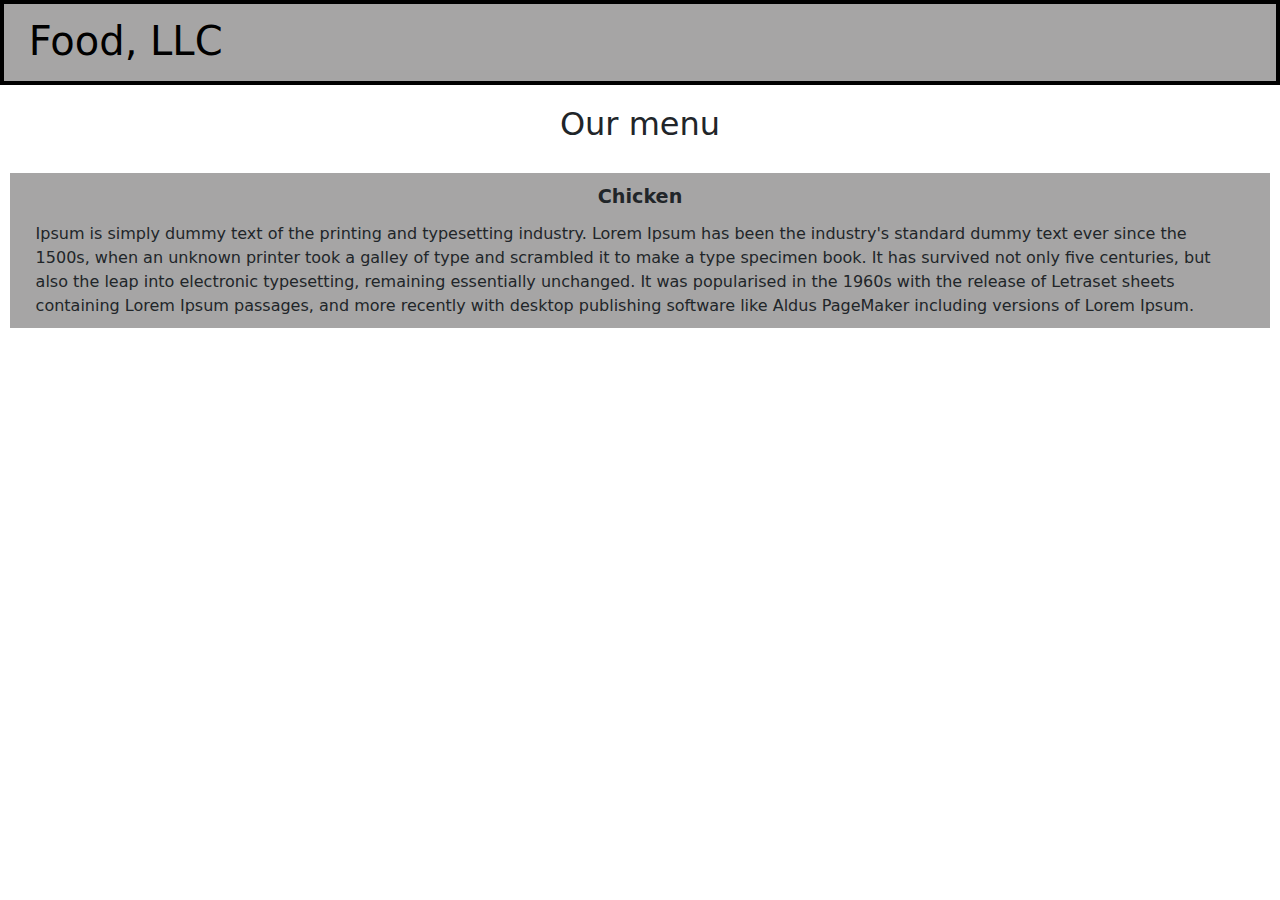
==== Assignment 3/index.html @ 95686270 "Add files via upload" ====
<!doctype html>
<html lang="en">
  <head>
    <meta charset="utf-8">
    <meta http-equiv="X-UA-Compatible" content="IE=edge">
    <meta name="viewport" content="width=device-width, initial-scale=1">

    <title>Assignment solution for Module 3</title>
    <link rel="stylesheet" href="css/bootstrap.min.css">
    <link rel="stylesheet" href="css/styles.css">
  </head>
<body>

    <header>
        <nav id="header-nav" class="navbar navbar-default">
          <div class="container">
            <div class="navbar-header">         
              <div class="navbar-brand">
                <h1> Food, LLC</h1>
              </div>
            </div>
            <!-- https://getbootstrap.com/docs/4.0/components/navbar/-->
            <!-- https://getbootstrap.com/docs/5.0/components/collapse/-->
            <button type="button" class="navbar-toggler" data-bs-toggle="collapse" data-bs-target="#collapsable-nav" aria-expanded="false" aria-controls="collapsable-nav">
                <span class="visually-hidden">Toggle navigation</span>
                <span class="navbar-toggler-icon"></span>
            </button>
          </div>

          <div id="collapsable-nav" class="navbar-collapse collapse">
            <ul id="nav-list" class="nav navbar-nav">
             <li> 
              <a href="#">Chicken</a>
            </li>
            <li>
              <a href="#">Beef</a>
            </li>
            <li>
              <a href="#">Sushi</a>
            </li>
            </ul><!-- #nav-list -->
         </div><!-- .collapse .navbar-collapse -->
        </nav>    
    </header>

  <h2>Our menu</h2>
  <div>
      <p id="p1"> <span id="d1"> Chicken </span> Ipsum is simply dummy text of the printing and typesetting industry. 
          Lorem Ipsum has been the industry's standard dummy text ever since the 1500s, when an unknown 
          printer took a galley of type and scrambled it to make a type specimen book. It has survived 
          not only five centuries, but also the leap into electronic typesetting, remaining essentially unchanged. 
          It was popularised in the 1960s with the release of Letraset sheets containing Lorem Ipsum passages, and more 
          recently with desktop publishing software like Aldus PageMaker including versions of Lorem Ipsum.</p>
  </div>
  <!-- jQuery (Bootstrap JS plugins depend on it) -->
  <script src="js/jquery-3.7.0.min.js"></script>
  <script src="js/bootstrap.min.js"></script>
  <script src="js/script.js"></script>

  
</body>
</html>
---- Assignment 3/css/styles.css ----
#header-nav {
    background-color: rgb(166, 165, 165);
    border-radius:0;
    border: 4px solid black
    

}
h1 {
    float: left;
}

h2 {
    margin-top: 20px;
    text-align: center;
    margin-bottom: 20px;
}
.navbar-toggler {
    float: right;
    
}
@media (min-width: 768px){
    .navbar-toggler {
        display: none;
        
    }
}

.container, .container-lg, .container-md, .container-sm {
    max-width: 98%;
}

p {
    background-color: rgb(166, 165, 165);
    padding: 10px 2% 10px 2%;
    border: 10px solid rgb(255, 255, 255);
    margin: 0;
}


#d1 { 
    font-size: 120%;
    font-weight: bold;
    padding: 10px 10% 0px 10%;
    margin: 0px;
    width: 100%;
    text-align: center;
    position: relative;
    top: -10px; 
    display:inline-block;
    
}

#nav-list {
    margin-top: 10px;
    text-align: center;
    font-size: 1.3em;
    color: black;
    
}

#nav-list li:hover {
    background: #E7E7E7;
}
#nav-list li {
    border-top: 4px solid rgb(0, 0, 0);
}

.row{
    width: 99%;
    margin-left: 0.5%;
}
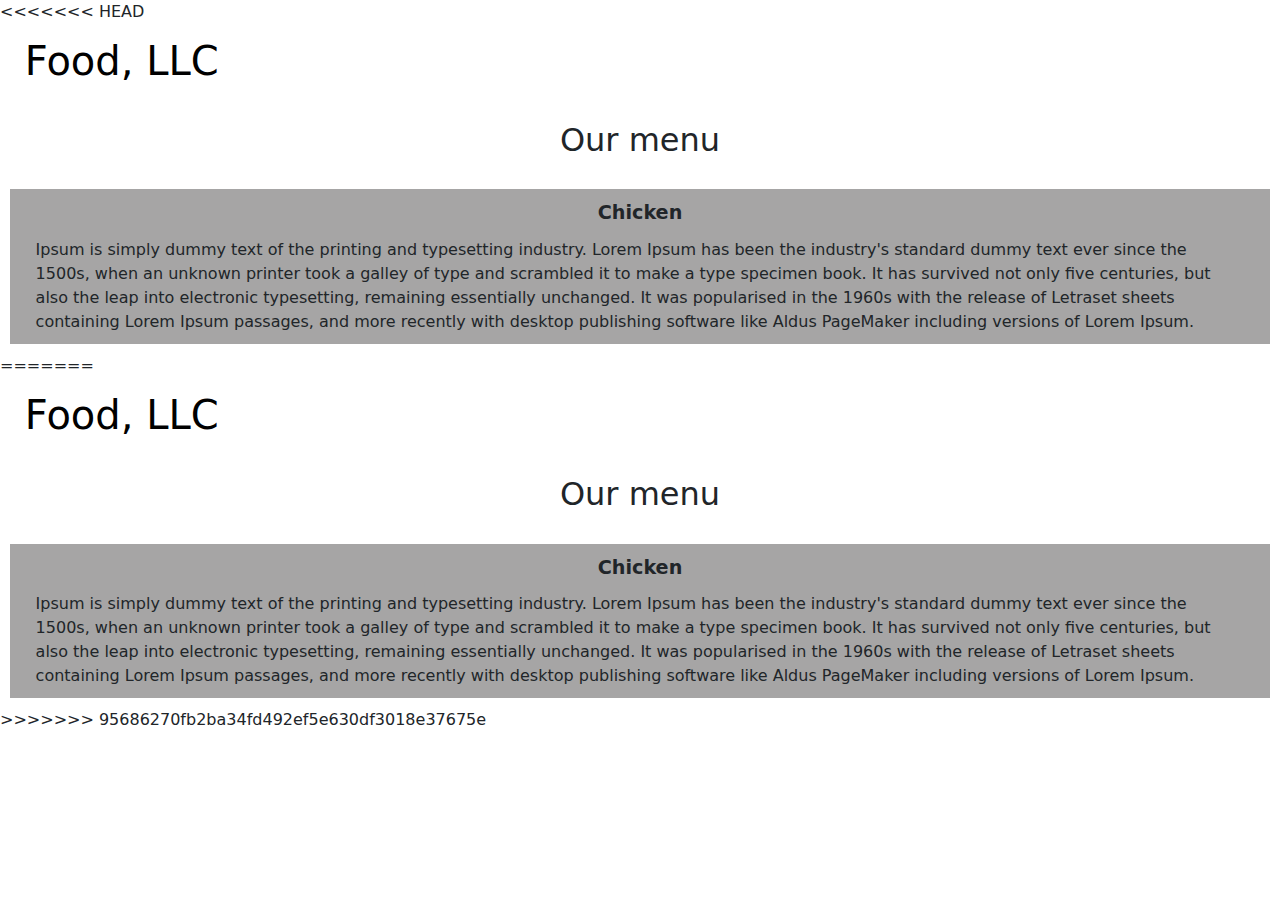
==== commit 25d89167: "Hola" ====
--- a/Assignment 3/index.html
+++ b/Assignment 3/index.html
@@ -1,62 +1,126 @@
-<!doctype html>
-<html lang="en">
-  <head>
-    <meta charset="utf-8">
-    <meta http-equiv="X-UA-Compatible" content="IE=edge">
-    <meta name="viewport" content="width=device-width, initial-scale=1">
-
-    <title>Assignment solution for Module 3</title>
-    <link rel="stylesheet" href="css/bootstrap.min.css">
-    <link rel="stylesheet" href="css/styles.css">
-  </head>
-<body>
-
-    <header>
-        <nav id="header-nav" class="navbar navbar-default">
-          <div class="container">
-            <div class="navbar-header">         
-              <div class="navbar-brand">
-                <h1> Food, LLC</h1>
-              </div>
-            </div>
-            <!-- https://getbootstrap.com/docs/4.0/components/navbar/-->
-            <!-- https://getbootstrap.com/docs/5.0/components/collapse/-->
-            <button type="button" class="navbar-toggler" data-bs-toggle="collapse" data-bs-target="#collapsable-nav" aria-expanded="false" aria-controls="collapsable-nav">
-                <span class="visually-hidden">Toggle navigation</span>
-                <span class="navbar-toggler-icon"></span>
-            </button>
-          </div>
-
-          <div id="collapsable-nav" class="navbar-collapse collapse">
-            <ul id="nav-list" class="nav navbar-nav">
-             <li> 
-              <a href="#">Chicken</a>
-            </li>
-            <li>
-              <a href="#">Beef</a>
-            </li>
-            <li>
-              <a href="#">Sushi</a>
-            </li>
-            </ul><!-- #nav-list -->
-         </div><!-- .collapse .navbar-collapse -->
-        </nav>    
-    </header>
-
-  <h2>Our menu</h2>
-  <div>
-      <p id="p1"> <span id="d1"> Chicken </span> Ipsum is simply dummy text of the printing and typesetting industry. 
-          Lorem Ipsum has been the industry's standard dummy text ever since the 1500s, when an unknown 
-          printer took a galley of type and scrambled it to make a type specimen book. It has survived 
-          not only five centuries, but also the leap into electronic typesetting, remaining essentially unchanged. 
-          It was popularised in the 1960s with the release of Letraset sheets containing Lorem Ipsum passages, and more 
-          recently with desktop publishing software like Aldus PageMaker including versions of Lorem Ipsum.</p>
-  </div>
-  <!-- jQuery (Bootstrap JS plugins depend on it) -->
-  <script src="js/jquery-3.7.0.min.js"></script>
-  <script src="js/bootstrap.min.js"></script>
-  <script src="js/script.js"></script>
-
-  
-</body>
+<<<<<<< HEAD
+<!doctype html>
+<html lang="en">
+  <head>
+    <meta charset="utf-8">
+    <meta http-equiv="X-UA-Compatible" content="IE=edge">
+    <meta name="viewport" content="width=device-width, initial-scale=1">
+
+    <title>Assignment solution for Module 3</title>
+    <link rel="stylesheet" href="css/bootstrap.min.css">
+    <link rel="stylesheet" href="css/styles.css">
+  </head>
+<body>
+
+    <header>
+        <nav id="header-nav" class="navbar navbar-default">
+          <div class="container">
+            <div class="navbar-header">         
+              <div class="navbar-brand">
+                <h1> Food, LLC</h1>
+              </div>
+            </div>
+            <!-- https://getbootstrap.com/docs/4.0/components/navbar/-->
+            <!-- https://getbootstrap.com/docs/5.0/components/collapse/-->
+            <button type="button" class="navbar-toggler" data-bs-toggle="collapse" data-bs-target="#collapsable-nav" aria-expanded="false" aria-controls="collapsable-nav">
+                <span class="visually-hidden">Toggle navigation</span>
+                <span class="navbar-toggler-icon"></span>
+            </button>
+          </div>
+
+          <div id="collapsable-nav" class="navbar-collapse collapse">
+            <ul id="nav-list" class="nav navbar-nav">
+             <li> 
+              <a href="#">Chicken</a>
+            </li>
+            <li>
+              <a href="#">Beef</a>
+            </li>
+            <li>
+              <a href="#">Sushi</a>
+            </li>
+            </ul><!-- #nav-list -->
+         </div><!-- .collapse .navbar-collapse -->
+        </nav>    
+    </header>
+
+  <h2>Our menu</h2>
+  <div>
+      <p id="p1"> <span id="d1"> Chicken </span> Ipsum is simply dummy text of the printing and typesetting industry. 
+          Lorem Ipsum has been the industry's standard dummy text ever since the 1500s, when an unknown 
+          printer took a galley of type and scrambled it to make a type specimen book. It has survived 
+          not only five centuries, but also the leap into electronic typesetting, remaining essentially unchanged. 
+          It was popularised in the 1960s with the release of Letraset sheets containing Lorem Ipsum passages, and more 
+          recently with desktop publishing software like Aldus PageMaker including versions of Lorem Ipsum.</p>
+  </div>
+  <!-- jQuery (Bootstrap JS plugins depend on it) -->
+  <script src="js/jquery-3.7.0.min.js"></script>
+  <script src="js/bootstrap.min.js"></script>
+  <script src="js/script.js"></script>
+
+  
+</body>
+=======
+<!doctype html>
+<html lang="en">
+  <head>
+    <meta charset="utf-8">
+    <meta http-equiv="X-UA-Compatible" content="IE=edge">
+    <meta name="viewport" content="width=device-width, initial-scale=1">
+
+    <title>Assignment solution for Module 3</title>
+    <link rel="stylesheet" href="css/bootstrap.min.css">
+    <link rel="stylesheet" href="css/styles.css">
+  </head>
+<body>
+
+    <header>
+        <nav id="header-nav" class="navbar navbar-default">
+          <div class="container">
+            <div class="navbar-header">         
+              <div class="navbar-brand">
+                <h1> Food, LLC</h1>
+              </div>
+            </div>
+            <!-- https://getbootstrap.com/docs/4.0/components/navbar/-->
+            <!-- https://getbootstrap.com/docs/5.0/components/collapse/-->
+            <button type="button" class="navbar-toggler" data-bs-toggle="collapse" data-bs-target="#collapsable-nav" aria-expanded="false" aria-controls="collapsable-nav">
+                <span class="visually-hidden">Toggle navigation</span>
+                <span class="navbar-toggler-icon"></span>
+            </button>
+          </div>
+
+          <div id="collapsable-nav" class="navbar-collapse collapse">
+            <ul id="nav-list" class="nav navbar-nav">
+             <li> 
+              <a href="#">Chicken</a>
+            </li>
+            <li>
+              <a href="#">Beef</a>
+            </li>
+            <li>
+              <a href="#">Sushi</a>
+            </li>
+            </ul><!-- #nav-list -->
+         </div><!-- .collapse .navbar-collapse -->
+        </nav>    
+    </header>
+
+  <h2>Our menu</h2>
+  <div>
+      <p id="p1"> <span id="d1"> Chicken </span> Ipsum is simply dummy text of the printing and typesetting industry. 
+          Lorem Ipsum has been the industry's standard dummy text ever since the 1500s, when an unknown 
+          printer took a galley of type and scrambled it to make a type specimen book. It has survived 
+          not only five centuries, but also the leap into electronic typesetting, remaining essentially unchanged. 
+          It was popularised in the 1960s with the release of Letraset sheets containing Lorem Ipsum passages, and more 
+          recently with desktop publishing software like Aldus PageMaker including versions of Lorem Ipsum.</p>
+  </div>
+  <!-- jQuery (Bootstrap JS plugins depend on it) -->
+  <script src="js/jquery-3.7.0.min.js"></script>
+  <script src="js/bootstrap.min.js"></script>
+  <script src="js/script.js"></script>
+
+  
+</body>
+>>>>>>> 95686270fb2ba34fd492ef5e630df3018e37675e
 </html>--- a/Assignment 3/css/styles.css
+++ b/Assignment 3/css/styles.css
@@ -1,71 +1,145 @@
-#header-nav {
-    background-color: rgb(166, 165, 165);
-    border-radius:0;
-    border: 4px solid black
-    
-
-}
-h1 {
-    float: left;
-}
-
-h2 {
-    margin-top: 20px;
-    text-align: center;
-    margin-bottom: 20px;
-}
-.navbar-toggler {
-    float: right;
-    
-}
-@media (min-width: 768px){
-    .navbar-toggler {
-        display: none;
-        
-    }
-}
-
-.container, .container-lg, .container-md, .container-sm {
-    max-width: 98%;
-}
-
-p {
-    background-color: rgb(166, 165, 165);
-    padding: 10px 2% 10px 2%;
-    border: 10px solid rgb(255, 255, 255);
-    margin: 0;
-}
-
-
-#d1 { 
-    font-size: 120%;
-    font-weight: bold;
-    padding: 10px 10% 0px 10%;
-    margin: 0px;
-    width: 100%;
-    text-align: center;
-    position: relative;
-    top: -10px; 
-    display:inline-block;
-    
-}
-
-#nav-list {
-    margin-top: 10px;
-    text-align: center;
-    font-size: 1.3em;
-    color: black;
-    
-}
-
-#nav-list li:hover {
-    background: #E7E7E7;
-}
-#nav-list li {
-    border-top: 4px solid rgb(0, 0, 0);
-}
-
-.row{
-    width: 99%;
-    margin-left: 0.5%;
-}
+<<<<<<< HEAD
+#header-nav {
+    background-color: rgb(166, 165, 165);
+    border-radius:0;
+    border: 4px solid black
+    
+
+}
+h1 {
+    float: left;
+}
+
+h2 {
+    margin-top: 20px;
+    text-align: center;
+    margin-bottom: 20px;
+}
+.navbar-toggler {
+    float: right;
+    
+}
+@media (min-width: 768px){
+    .navbar-toggler {
+        display: none;
+        
+    }
+}
+
+.container, .container-lg, .container-md, .container-sm {
+    max-width: 98%;
+}
+
+p {
+    background-color: rgb(166, 165, 165);
+    padding: 10px 2% 10px 2%;
+    border: 10px solid rgb(255, 255, 255);
+    margin: 0;
+}
+
+
+#d1 { 
+    font-size: 120%;
+    font-weight: bold;
+    padding: 10px 10% 0px 10%;
+    margin: 0px;
+    width: 100%;
+    text-align: center;
+    position: relative;
+    top: -10px; 
+    display:inline-block;
+    
+}
+
+#nav-list {
+    margin-top: 10px;
+    text-align: center;
+    font-size: 1.3em;
+    color: black;
+    
+}
+
+#nav-list li:hover {
+    background: #E7E7E7;
+}
+#nav-list li {
+    border-top: 4px solid rgb(0, 0, 0);
+}
+
+.row{
+    width: 99%;
+    margin-left: 0.5%;
+}
+=======
+#header-nav {
+    background-color: rgb(166, 165, 165);
+    border-radius:0;
+    border: 4px solid black
+    
+
+}
+h1 {
+    float: left;
+}
+
+h2 {
+    margin-top: 20px;
+    text-align: center;
+    margin-bottom: 20px;
+}
+.navbar-toggler {
+    float: right;
+    
+}
+@media (min-width: 768px){
+    .navbar-toggler {
+        display: none;
+        
+    }
+}
+
+.container, .container-lg, .container-md, .container-sm {
+    max-width: 98%;
+}
+
+p {
+    background-color: rgb(166, 165, 165);
+    padding: 10px 2% 10px 2%;
+    border: 10px solid rgb(255, 255, 255);
+    margin: 0;
+}
+
+
+#d1 { 
+    font-size: 120%;
+    font-weight: bold;
+    padding: 10px 10% 0px 10%;
+    margin: 0px;
+    width: 100%;
+    text-align: center;
+    position: relative;
+    top: -10px; 
+    display:inline-block;
+    
+}
+
+#nav-list {
+    margin-top: 10px;
+    text-align: center;
+    font-size: 1.3em;
+    color: black;
+    
+}
+
+#nav-list li:hover {
+    background: #E7E7E7;
+}
+#nav-list li {
+    border-top: 4px solid rgb(0, 0, 0);
+}
+
+.row{
+    width: 99%;
+    margin-left: 0.5%;
+}
+>>>>>>> 95686270fb2ba34fd492ef5e630df3018e37675e
--- a/Assignment 3/css/styles.css
+++ b/Assignment 3/css/styles.css
@@ -1,71 +1,145 @@
-#header-nav {
-    background-color: rgb(166, 165, 165);
-    border-radius:0;
-    border: 4px solid black
-    
-
-}
-h1 {
-    float: left;
-}
-
-h2 {
-    margin-top: 20px;
-    text-align: center;
-    margin-bottom: 20px;
-}
-.navbar-toggler {
-    float: right;
-    
-}
-@media (min-width: 768px){
-    .navbar-toggler {
-        display: none;
-        
-    }
-}
-
-.container, .container-lg, .container-md, .container-sm {
-    max-width: 98%;
-}
-
-p {
-    background-color: rgb(166, 165, 165);
-    padding: 10px 2% 10px 2%;
-    border: 10px solid rgb(255, 255, 255);
-    margin: 0;
-}
-
-
-#d1 { 
-    font-size: 120%;
-    font-weight: bold;
-    padding: 10px 10% 0px 10%;
-    margin: 0px;
-    width: 100%;
-    text-align: center;
-    position: relative;
-    top: -10px; 
-    display:inline-block;
-    
-}
-
-#nav-list {
-    margin-top: 10px;
-    text-align: center;
-    font-size: 1.3em;
-    color: black;
-    
-}
-
-#nav-list li:hover {
-    background: #E7E7E7;
-}
-#nav-list li {
-    border-top: 4px solid rgb(0, 0, 0);
-}
-
-.row{
-    width: 99%;
-    margin-left: 0.5%;
-}
+<<<<<<< HEAD
+#header-nav {
+    background-color: rgb(166, 165, 165);
+    border-radius:0;
+    border: 4px solid black
+    
+
+}
+h1 {
+    float: left;
+}
+
+h2 {
+    margin-top: 20px;
+    text-align: center;
+    margin-bottom: 20px;
+}
+.navbar-toggler {
+    float: right;
+    
+}
+@media (min-width: 768px){
+    .navbar-toggler {
+        display: none;
+        
+    }
+}
+
+.container, .container-lg, .container-md, .container-sm {
+    max-width: 98%;
+}
+
+p {
+    background-color: rgb(166, 165, 165);
+    padding: 10px 2% 10px 2%;
+    border: 10px solid rgb(255, 255, 255);
+    margin: 0;
+}
+
+
+#d1 { 
+    font-size: 120%;
+    font-weight: bold;
+    padding: 10px 10% 0px 10%;
+    margin: 0px;
+    width: 100%;
+    text-align: center;
+    position: relative;
+    top: -10px; 
+    display:inline-block;
+    
+}
+
+#nav-list {
+    margin-top: 10px;
+    text-align: center;
+    font-size: 1.3em;
+    color: black;
+    
+}
+
+#nav-list li:hover {
+    background: #E7E7E7;
+}
+#nav-list li {
+    border-top: 4px solid rgb(0, 0, 0);
+}
+
+.row{
+    width: 99%;
+    margin-left: 0.5%;
+}
+=======
+#header-nav {
+    background-color: rgb(166, 165, 165);
+    border-radius:0;
+    border: 4px solid black
+    
+
+}
+h1 {
+    float: left;
+}
+
+h2 {
+    margin-top: 20px;
+    text-align: center;
+    margin-bottom: 20px;
+}
+.navbar-toggler {
+    float: right;
+    
+}
+@media (min-width: 768px){
+    .navbar-toggler {
+        display: none;
+        
+    }
+}
+
+.container, .container-lg, .container-md, .container-sm {
+    max-width: 98%;
+}
+
+p {
+    background-color: rgb(166, 165, 165);
+    padding: 10px 2% 10px 2%;
+    border: 10px solid rgb(255, 255, 255);
+    margin: 0;
+}
+
+
+#d1 { 
+    font-size: 120%;
+    font-weight: bold;
+    padding: 10px 10% 0px 10%;
+    margin: 0px;
+    width: 100%;
+    text-align: center;
+    position: relative;
+    top: -10px; 
+    display:inline-block;
+    
+}
+
+#nav-list {
+    margin-top: 10px;
+    text-align: center;
+    font-size: 1.3em;
+    color: black;
+    
+}
+
+#nav-list li:hover {
+    background: #E7E7E7;
+}
+#nav-list li {
+    border-top: 4px solid rgb(0, 0, 0);
+}
+
+.row{
+    width: 99%;
+    margin-left: 0.5%;
+}
+>>>>>>> 95686270fb2ba34fd492ef5e630df3018e37675e
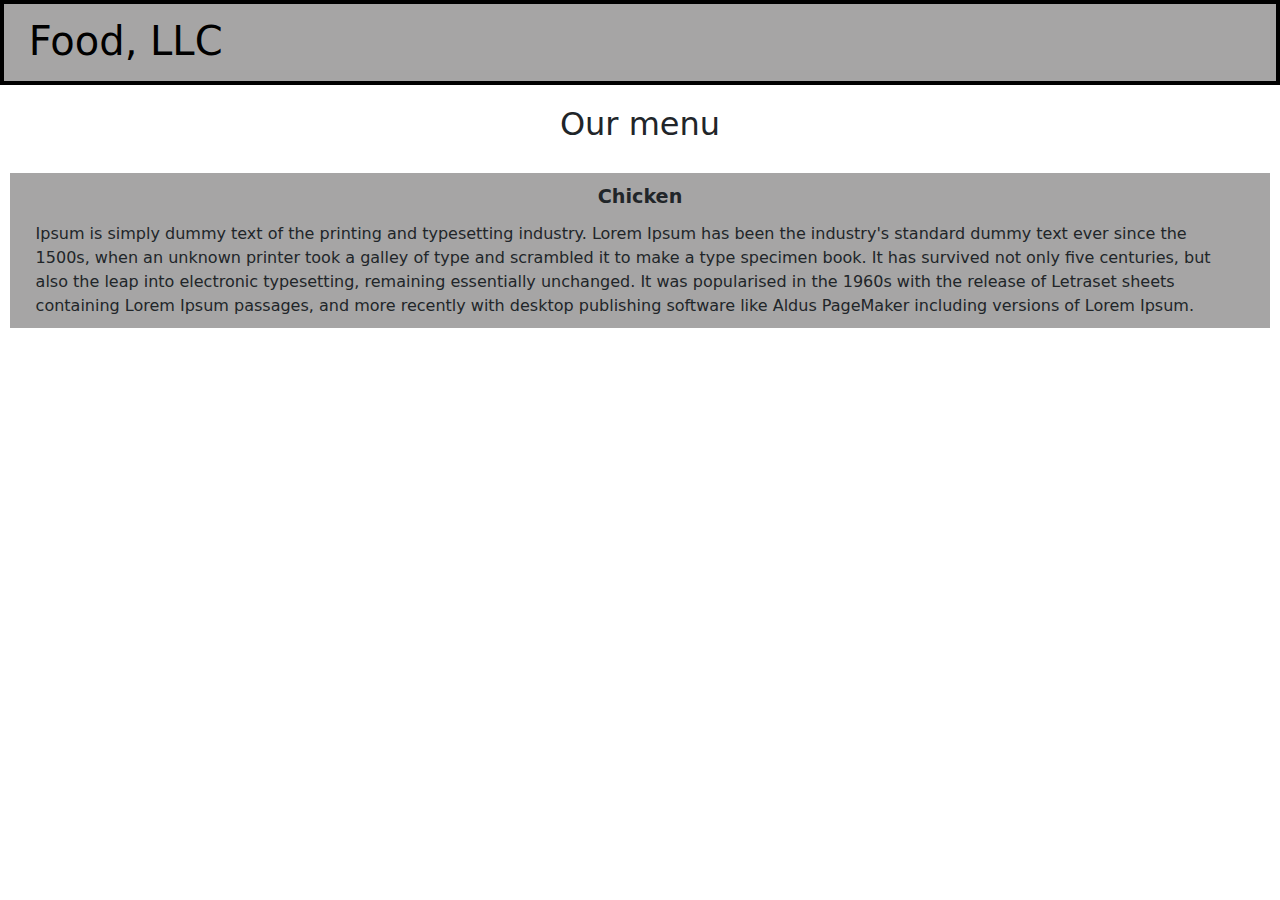
==== commit 287b3779: "Hello" ====
--- a/Assignment 3/index.html
+++ b/Assignment 3/index.html
@@ -1,4 +1,4 @@
-<<<<<<< HEAD
+
 <!doctype html>
 <html lang="en">
   <head>
@@ -60,67 +60,4 @@
 
   
 </body>
-=======
-<!doctype html>
-<html lang="en">
-  <head>
-    <meta charset="utf-8">
-    <meta http-equiv="X-UA-Compatible" content="IE=edge">
-    <meta name="viewport" content="width=device-width, initial-scale=1">
-
-    <title>Assignment solution for Module 3</title>
-    <link rel="stylesheet" href="css/bootstrap.min.css">
-    <link rel="stylesheet" href="css/styles.css">
-  </head>
-<body>
-
-    <header>
-        <nav id="header-nav" class="navbar navbar-default">
-          <div class="container">
-            <div class="navbar-header">         
-              <div class="navbar-brand">
-                <h1> Food, LLC</h1>
-              </div>
-            </div>
-            <!-- https://getbootstrap.com/docs/4.0/components/navbar/-->
-            <!-- https://getbootstrap.com/docs/5.0/components/collapse/-->
-            <button type="button" class="navbar-toggler" data-bs-toggle="collapse" data-bs-target="#collapsable-nav" aria-expanded="false" aria-controls="collapsable-nav">
-                <span class="visually-hidden">Toggle navigation</span>
-                <span class="navbar-toggler-icon"></span>
-            </button>
-          </div>
-
-          <div id="collapsable-nav" class="navbar-collapse collapse">
-            <ul id="nav-list" class="nav navbar-nav">
-             <li> 
-              <a href="#">Chicken</a>
-            </li>
-            <li>
-              <a href="#">Beef</a>
-            </li>
-            <li>
-              <a href="#">Sushi</a>
-            </li>
-            </ul><!-- #nav-list -->
-         </div><!-- .collapse .navbar-collapse -->
-        </nav>    
-    </header>
-
-  <h2>Our menu</h2>
-  <div>
-      <p id="p1"> <span id="d1"> Chicken </span> Ipsum is simply dummy text of the printing and typesetting industry. 
-          Lorem Ipsum has been the industry's standard dummy text ever since the 1500s, when an unknown 
-          printer took a galley of type and scrambled it to make a type specimen book. It has survived 
-          not only five centuries, but also the leap into electronic typesetting, remaining essentially unchanged. 
-          It was popularised in the 1960s with the release of Letraset sheets containing Lorem Ipsum passages, and more 
-          recently with desktop publishing software like Aldus PageMaker including versions of Lorem Ipsum.</p>
-  </div>
-  <!-- jQuery (Bootstrap JS plugins depend on it) -->
-  <script src="js/jquery-3.7.0.min.js"></script>
-  <script src="js/bootstrap.min.js"></script>
-  <script src="js/script.js"></script>
-
-  
-</body>
->>>>>>> 95686270fb2ba34fd492ef5e630df3018e37675e
 </html>--- a/Assignment 3/css/styles.css
+++ b/Assignment 3/css/styles.css
@@ -1,4 +1,4 @@
-<<<<<<< HEAD
+
 #header-nav {
     background-color: rgb(166, 165, 165);
     border-radius:0;
@@ -70,76 +70,4 @@
     width: 99%;
     margin-left: 0.5%;
 }
-=======
-#header-nav {
-    background-color: rgb(166, 165, 165);
-    border-radius:0;
-    border: 4px solid black
-    
 
-}
-h1 {
-    float: left;
-}
-
-h2 {
-    margin-top: 20px;
-    text-align: center;
-    margin-bottom: 20px;
-}
-.navbar-toggler {
-    float: right;
-    
-}
-@media (min-width: 768px){
-    .navbar-toggler {
-        display: none;
-        
-    }
-}
-
-.container, .container-lg, .container-md, .container-sm {
-    max-width: 98%;
-}
-
-p {
-    background-color: rgb(166, 165, 165);
-    padding: 10px 2% 10px 2%;
-    border: 10px solid rgb(255, 255, 255);
-    margin: 0;
-}
-
-
-#d1 { 
-    font-size: 120%;
-    font-weight: bold;
-    padding: 10px 10% 0px 10%;
-    margin: 0px;
-    width: 100%;
-    text-align: center;
-    position: relative;
-    top: -10px; 
-    display:inline-block;
-    
-}
-
-#nav-list {
-    margin-top: 10px;
-    text-align: center;
-    font-size: 1.3em;
-    color: black;
-    
-}
-
-#nav-list li:hover {
-    background: #E7E7E7;
-}
-#nav-list li {
-    border-top: 4px solid rgb(0, 0, 0);
-}
-
-.row{
-    width: 99%;
-    margin-left: 0.5%;
-}
->>>>>>> 95686270fb2ba34fd492ef5e630df3018e37675e
